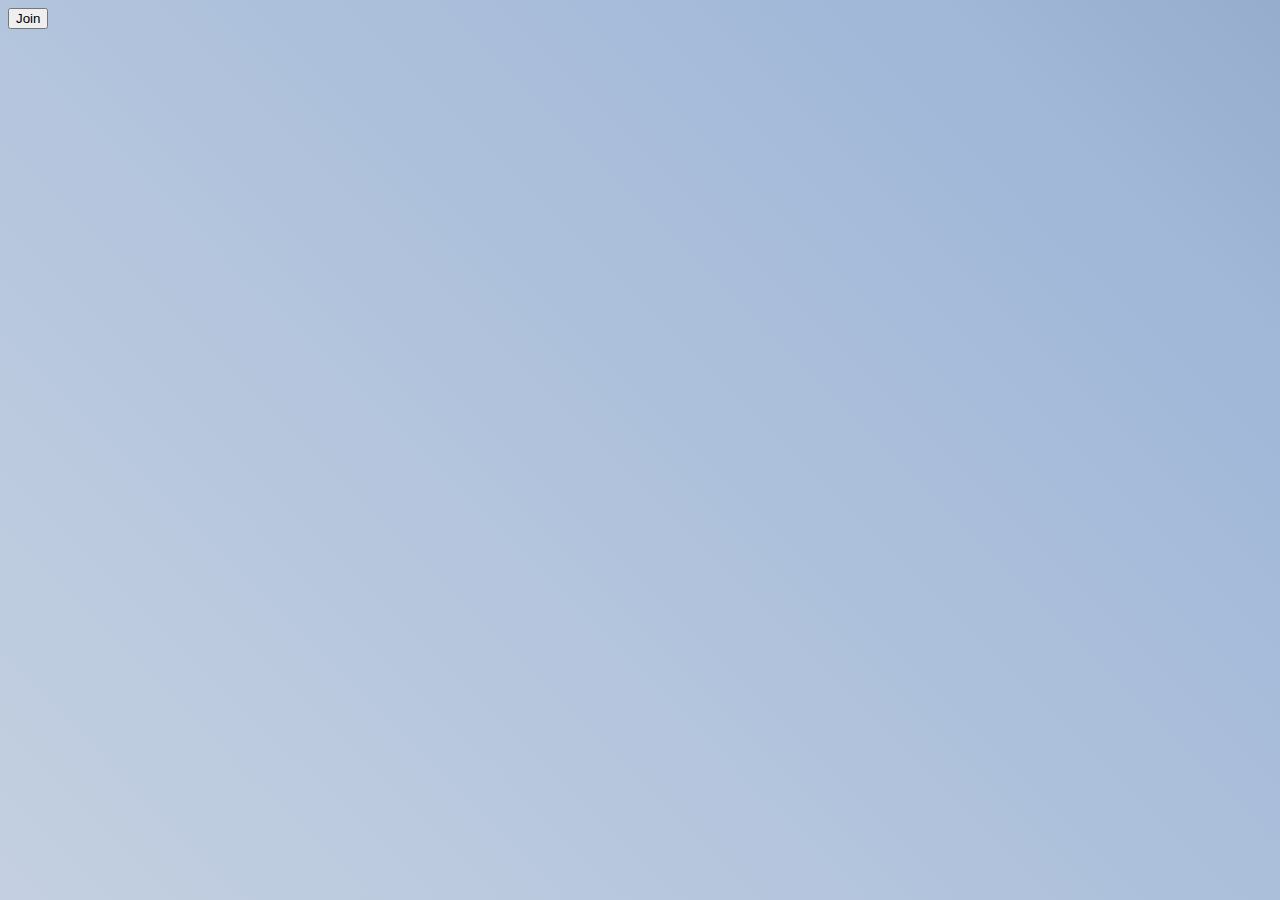
==== TheInterview.html @ ba68e3eb "work in progress" ====
<!DOCTYPE html>
<html>
<head>
	<title>TheInterview</title>
	<link rel="stylesheet" type="text/css" href="Join.css">
</head>
<body>
	<form>
		<button type="submit" class="btn btn-greyscale join ng-binding" blocking="" data-functional-selector="join-button-game-pin">            Join          </button>
	</form>
</body>
</html>
---- Join.css ----
html {
	height: 100%;
	width: 100%;
	background: linear-gradient(45deg, #CACFD6, #D5DCE5, #A0B7D8, #506075, #182333);
	background-size: 500% 500%; 
	-webkit-animation: Gradient 10s ease infinite;
	animation: Gradient 10s ease infinite;
}

@-webkit-keyframes Gradient {
	0% {background-position: 0% 50%}
	50% {background-position: 100% 50%}
	100% {background-position: 0% 50%}
}

@keyframes Gradient {
	0% {background-position: 0% 50%}
	50% {background-position: 100% 50%}
	100% {background-position: 0% 50%}
}
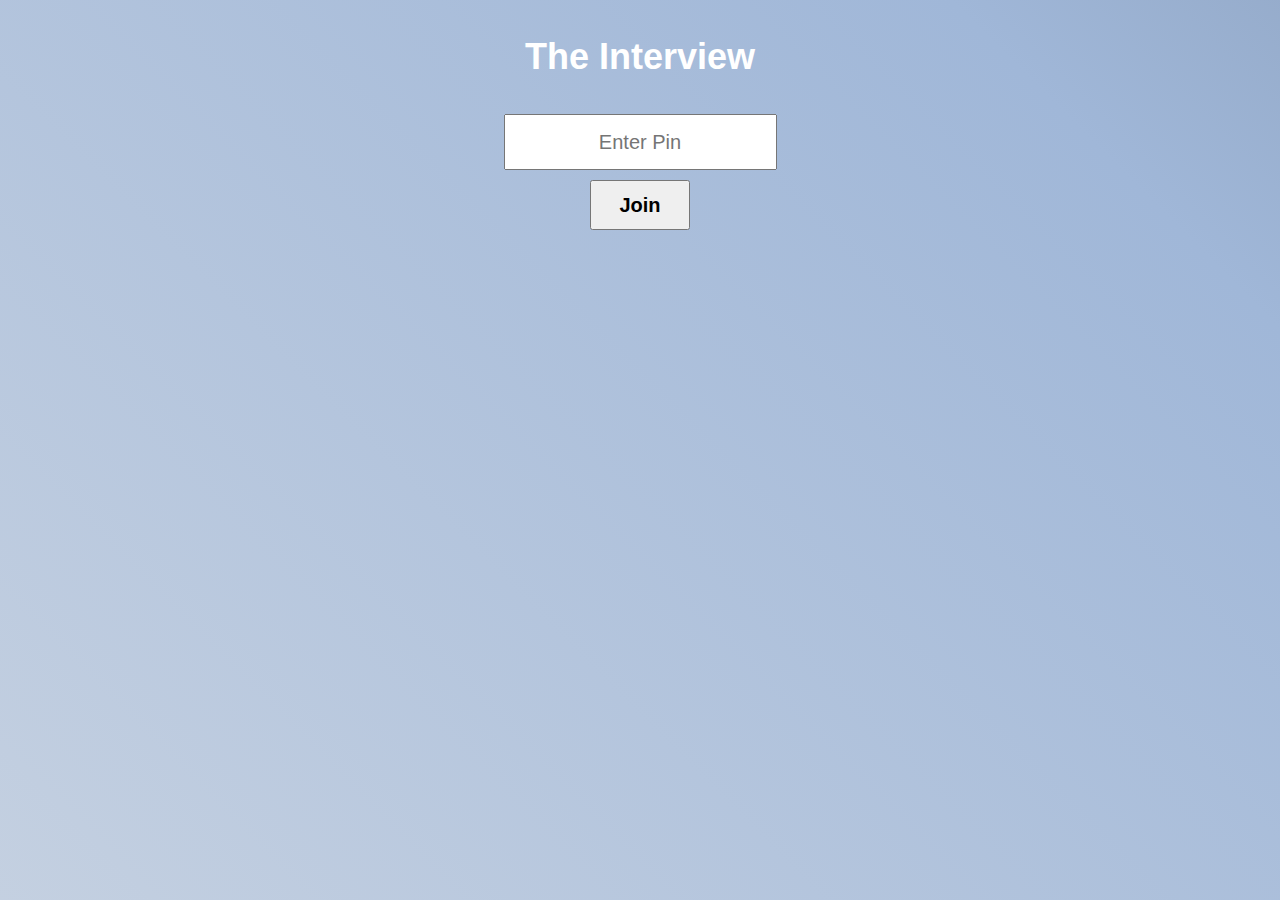
==== commit 40ad2529: "Rename Join-TheInterview.html to TheInterview.html" ====
--- a/TheInterview.html
+++ b/TheInterview.html
@@ -1,12 +1,14 @@
-<!DOCTYPE html>
-<html>
-<head>
-	<title>TheInterview</title>
-	<link rel="stylesheet" type="text/css" href="Join.css">
-</head>
-<body>
-	<form>
-		<button type="submit" class="btn btn-greyscale join ng-binding" blocking="" data-functional-selector="join-button-game-pin">            Join          </button>
-	</form>
-</body>
-</html>+<!DOCTYPE html>
+<html>
+<head>
+	<title>Join-TheInterview</title>
+	<link rel="stylesheet" type="text/css" href="Join.css">
+</head>
+<body>
+	<p id=opstatement>The Interview</p>
+	<form>
+		<input  class=pin placeholder="Enter Pin" pattern="[0-9]*" inputmode="numeric" maxlength= "6"></input><br>
+		<button type="submit" class="joinbtn" blocking="" data-functional-selector="join-button-game-pin"><a href="../Staff/Staff.html">Join</a></button>
+	</form>
+</body>
+</html>
--- a/Join.css
+++ b/Join.css
@@ -1,20 +1,58 @@
-html {
-	height: 100%;
-	width: 100%;
-	background: linear-gradient(45deg, #CACFD6, #D5DCE5, #A0B7D8, #506075, #182333);
-	background-size: 500% 500%; 
-	-webkit-animation: Gradient 10s ease infinite;
-	animation: Gradient 10s ease infinite;
-}
-
-@-webkit-keyframes Gradient {
-	0% {background-position: 0% 50%}
-	50% {background-position: 100% 50%}
-	100% {background-position: 0% 50%}
-}
-
-@keyframes Gradient {
-	0% {background-position: 0% 50%}
-	50% {background-position: 100% 50%}
-	100% {background-position: 0% 50%}
-}+html {
+	height: 100%;
+	width: 100%;
+	background: linear-gradient(45deg, #CACFD6, #D5DCE5, #A0B7D8, #506075, #182333);
+	background-size: 500% 500%;
+	-webkit-animation: Gradient 10s ease infinite;
+	animation: Gradient 10s ease infinite;
+}
+
+@-webkit-keyframes Gradient {
+	0% {background-position: 0% 50%}
+	50% {background-position: 100% 50%}
+	100% {background-position: 0% 50%}
+}
+
+@keyframes Gradient {
+	0% {background-position: 0% 50%}
+	50% {background-position: 100% 50%}
+	100% {background-position: 0% 50%}
+}
+
+body {
+	text-align: center;
+}
+
+.pin {
+	text-align: center;
+	font-family: helvetica;
+	height: 50px;
+	line-height: 50px;
+	font-size: 20px;
+	margin-bottom: 10px;
+}
+
+.joinbtn {
+	min-width: 100px;
+	height: 50px;
+	cursor: pointer;
+	font-size: 20px;
+	font-weight: 700;
+	margin: auto;
+	vertical-align: middle;
+}
+
+#opstatement {
+	font-family: helvetica;
+	font-size: 36px;
+	font-weight: 700;
+	color: white;
+	margin-left: auto;
+	margin-right: auto;
+}
+
+a:link, a:visited
+{
+	text-decoration: none;
+	color: black;
+}
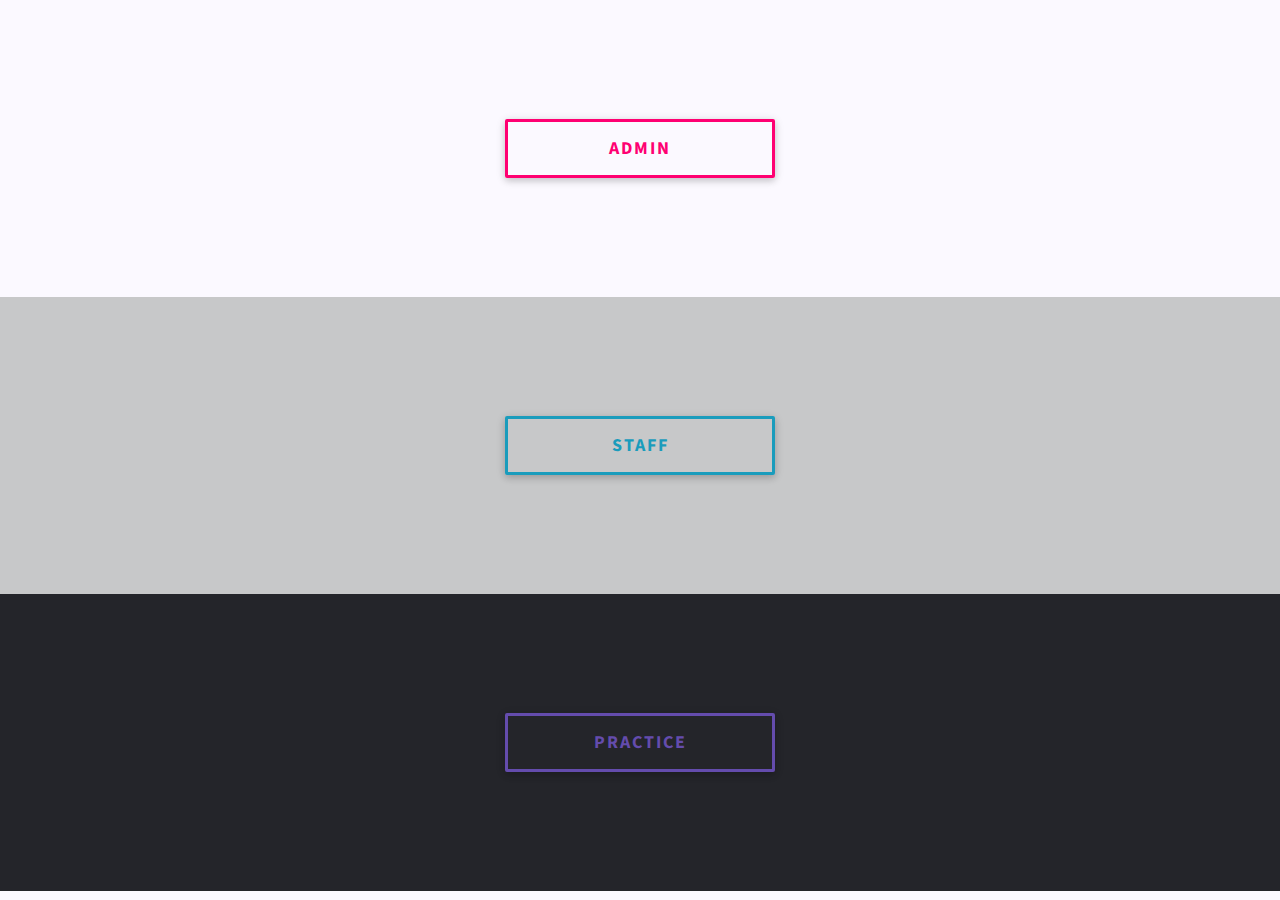
==== commit 0cbe938d: "Add files via upload" ====
--- a/TheInterview.html
+++ b/TheInterview.html
@@ -1,14 +1,20 @@
 <!DOCTYPE html>
-<html>
+<html lang="en">
 <head>
-	<title>Join-TheInterview</title>
-	<link rel="stylesheet" type="text/css" href="Join.css">
+	<meta charset="UTF-8">
+	<title>Document</title>
+	<link rel="stylesheet" type="text/css" href="TheInterview.css">
 </head>
 <body>
-	<p id=opstatement>The Interview</p>
-	<form>
-		<input  class=pin placeholder="Enter Pin" pattern="[0-9]*" inputmode="numeric" maxlength= "6"></input><br>
-		<button type="submit" class="joinbtn" blocking="" data-functional-selector="join-button-game-pin"><a href="../Staff/Staff.html">Join</a></button>
-	</form>
+	<div class="flex">
+  <a href="Admin/FloorPlan/FloorPlan.html" class="bttn">Admin</a>
+</div>
+<div class="flex medium">
+  <a href="Join/Join.html" class="bttn-medium">Staff</a>
+</div>
+<div class="flex dark">
+  <a href="Practice/Practice.html" class="bttn-dark">Practice</a>
+</div>
 </body>
 </html>
+
--- a/TheInterview.css
+++ b/TheInterview.css
@@ -0,0 +1,189 @@
+@import "https://fonts.googleapis.com/css?family=Source+Sans+Pro:700";
+*, *::before, *::after {
+  -webkit-box-sizing: border-box;
+  -moz-box-sizing: border-box;
+  box-sizing: border-box;
+}
+html, body {
+  height: 100%;
+  width: 100%;
+}
+body {
+  padding: 0px;
+  margin: 0;
+  font-family: "Source Sans Pro", sans-serif;
+  background: #fbf9ff;
+  -webkit-font-smoothing: antialiased;
+}
+.dark {
+  background: #24252a;
+}
+.medium {
+  background: #c7c8c9;
+}
+.flex {
+  min-height: 33vh;
+  display: flex;
+  align-items: center;
+  justify-content: center;
+}
+a.bttn {
+  color: #ff0072;
+  text-decoration: none;
+  -webkit-transition: 0.3s all ease;
+  transition: 0.3s ease all;
+}
+a.bttn:hover {
+  color: #fff;
+}
+a.bttn:focus {
+  color: #fff;
+}
+a.bttn-dark {
+  color: #644cad;
+  text-decoration: none;
+  -webkit-transition: 0.3s all ease;
+  transition: 0.3s ease all;
+}
+a.bttn-dark:hover {
+  color: #fff;
+}
+a.bttn-dark:focus {
+  color: #fff;
+}
+a.bttn-medium {
+  color: #1a9cbc;
+  text-decoration: none;
+  -webkit-transition: 0.3s all ease;
+  transition: 0.3s ease all;
+}
+a.bttn-medium:hover {
+  color: #fff;
+}
+a.bttn-medium:focus {
+  color: #fff;
+}
+.bttn {
+  font-size: 18px;
+  letter-spacing: 2px;
+  text-transform: uppercase;
+  display: inline-block;
+  text-align: center;
+  width: 270px;
+  font-weight: bold;
+  padding: 14px 0px;
+  border: 3px solid #ff0072;
+  border-radius: 2px;
+  position: relative;
+  box-shadow: 0 2px 10px rgba(0, 0, 0, 0.16), 0 3px 6px rgba(0, 0, 0, 0.1);
+}
+.bttn:before {
+  -webkit-transition: 0.5s all ease;
+  transition: 0.5s all ease;
+  position: absolute;
+  top: 0;
+  left: 50%;
+  right: 50%;
+  bottom: 0;
+  opacity: 0;
+  content: "";
+  background-color: #ff0072;
+  z-index: -2;
+}
+.bttn:hover:before {
+  -webkit-transition: 0.5s all ease;
+  transition: 0.5s all ease;
+  left: 0;
+  right: 0;
+  opacity: 1;
+}
+.bttn:focus:before {
+  transition: 0.5s all ease;
+  left: 0;
+  right: 0;
+  opacity: 1;
+}
+.bttn-dark {
+  font-size: 18px;
+  letter-spacing: 2px;
+  text-transform: uppercase;
+  display: inline-block;
+  text-align: center;
+  width: 270px;
+  font-weight: bold;
+  padding: 14px 0px;
+  border: 3px solid #644cad;
+  border-radius: 2px;
+  position: relative;
+  box-shadow: 0 2px 10px rgba(0, 0, 0, 0.16), 0 3px 6px rgba(0, 0, 0, 0.1);
+  z-index: 2;
+}
+.bttn-dark:before {
+  -webkit-transition: 0.5s all ease;
+  transition: 0.5s all ease;
+  position: absolute;
+  top: 0;
+  left: 50%;
+  right: 50%;
+  bottom: 0;
+  opacity: 0;
+  content: "";
+  background-color: #644cad;
+  z-index: -1;
+}
+.bttn-dark:hover:before {
+  -webkit-transition: 0.5s all ease;
+  transition: 0.5s all ease;
+  left: 0;
+  right: 0;
+  opacity: 1;
+}
+.bttn-dark:focus:before {
+  -webkit-transition: 0.5s all ease;
+  transition: 0.5s all ease;
+  left: 0;
+  right: 0;
+  opacity: 1;
+}
+.bttn-medium {
+  font-size: 18px;
+  letter-spacing: 2px;
+  text-transform: uppercase;
+  display: inline-block;
+  text-align: center;
+  width: 270px;
+  font-weight: bold;
+  padding: 14px 0px;
+  border: 3px solid #1a9cbc;
+  border-radius: 2px;
+  position: relative;
+  box-shadow: 0 2px 10px rgba(0, 0, 0, 0.16), 0 3px 6px rgba(0, 0, 0, 0.1);
+  z-index: 2;
+}
+.bttn-medium:before {
+  -webkit-transition: 0.5s all ease;
+  transition: 0.5s all ease;
+  position: absolute;
+  top: 0;
+  left: 50%;
+  right: 50%;
+  bottom: 0;
+  opacity: 0;
+  content: "";
+  background-color: #1a9cbc;
+  z-index: -1;
+}
+.bttn-medium:hover:before {
+  -webkit-transition: 0.5s all ease;
+  transition: 0.5s all ease;
+  left: 0;
+  right: 0;
+  opacity: 1;
+}
+.bttn-medium:focus:before {
+  -webkit-transition: 0.5s all ease;
+  transition: 0.5s all ease;
+  left: 0;
+  right: 0;
+  opacity: 1;
+}
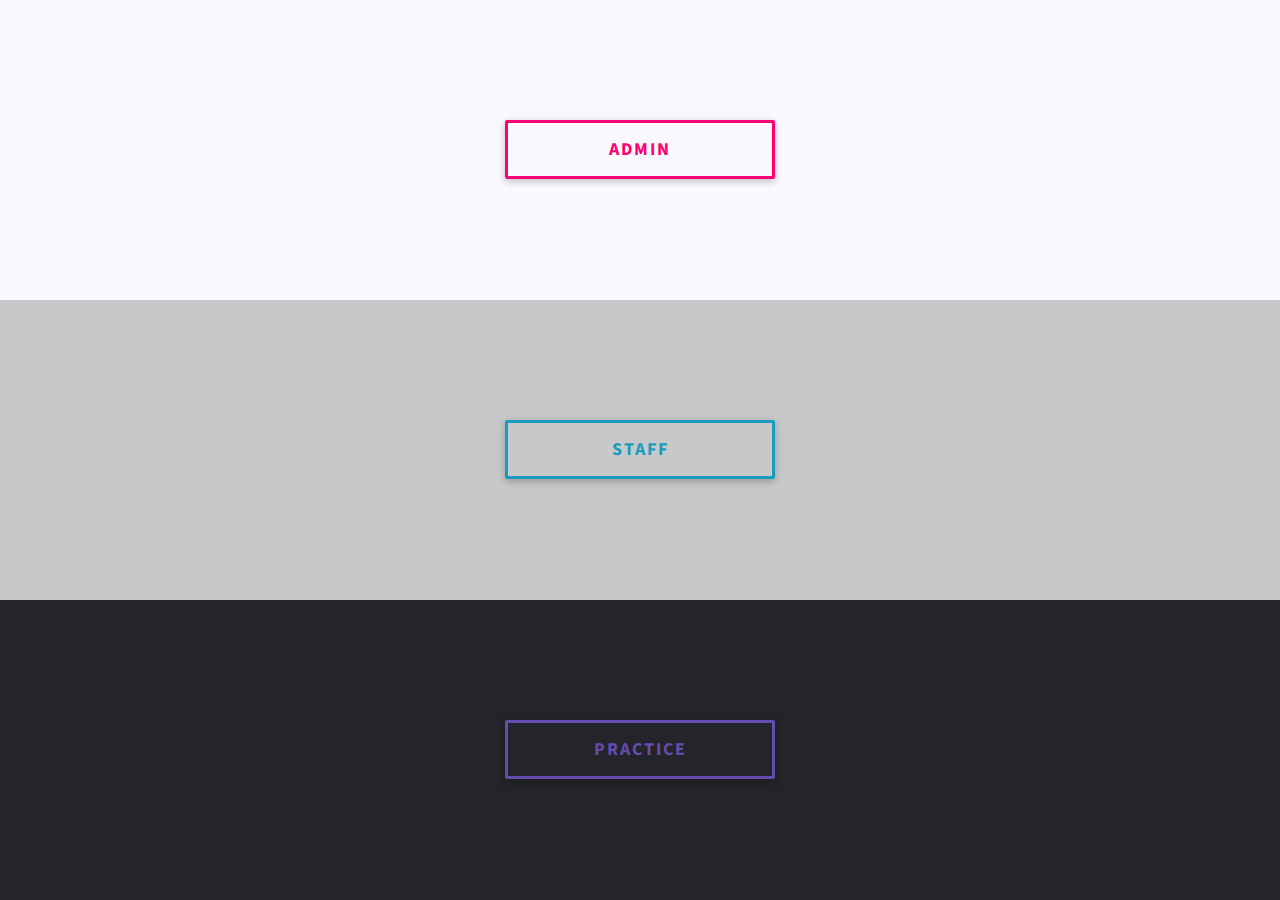
==== commit 754265c0: "Update TheInterview.html" ====
--- a/TheInterview.html
+++ b/TheInterview.html
@@ -7,7 +7,7 @@
 </head>
 <body>
 	<div class="flex">
-  <a href="Admin/FloorPlan/FloorPlan.html" class="bttn">Admin</a>
+  <a href="Admin/Admin.html" class="bttn">Admin</a>
 </div>
 <div class="flex medium">
   <a href="Join/Join.html" class="bttn-medium">Staff</a>
--- a/TheInterview.css
+++ b/TheInterview.css
@@ -22,7 +22,7 @@
   background: #c7c8c9;
 }
 .flex {
-  min-height: 33vh;
+  min-height: 33.33vh;
   display: flex;
   align-items: center;
   justify-content: center;
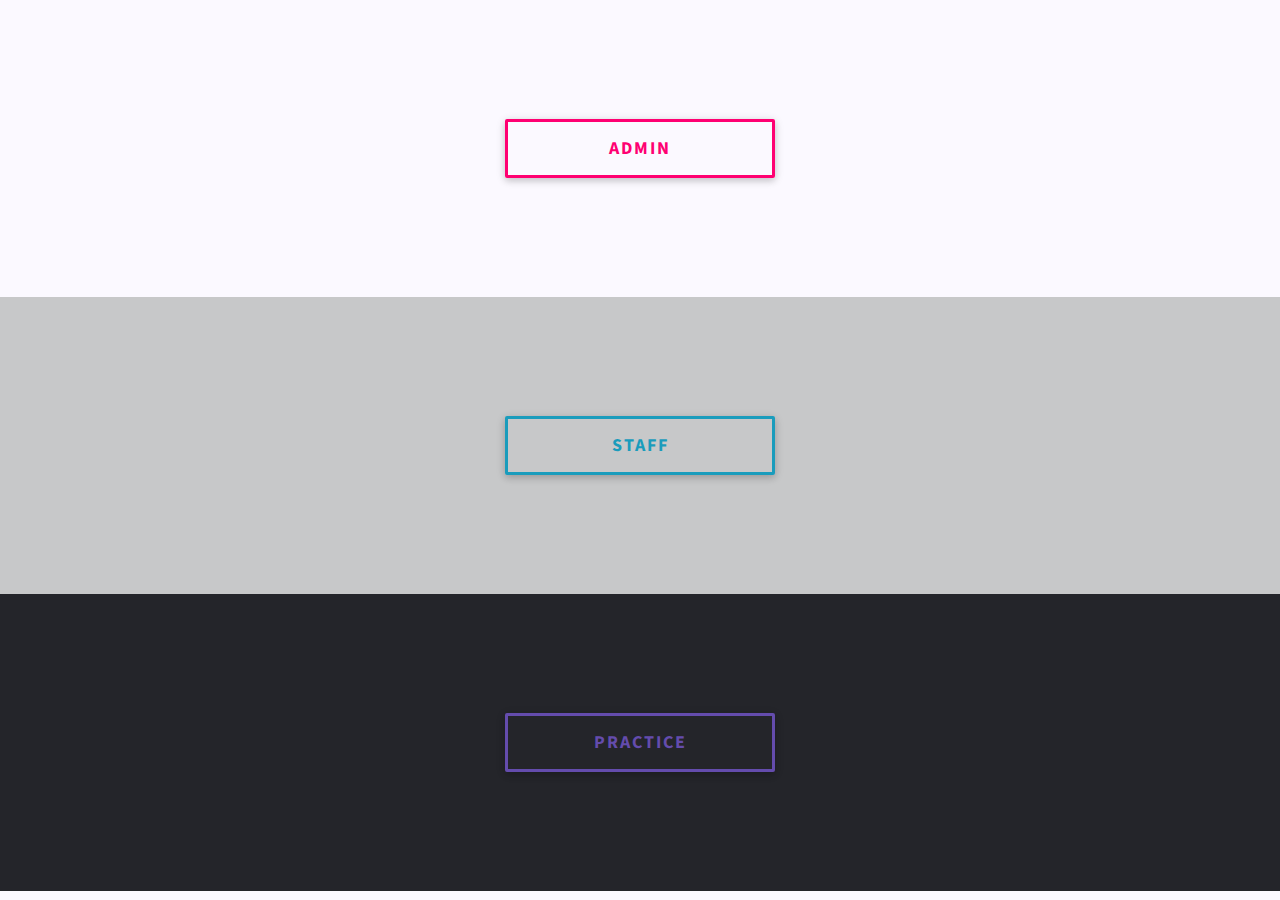
==== commit 0d29490d: "Add files via upload" ====
--- a/TheInterview.html
+++ b/TheInterview.html
@@ -7,7 +7,7 @@
 </head>
 <body>
 	<div class="flex">
-  <a href="Admin/Admin.html" class="bttn">Admin</a>
+  <a href="Admin/FloorPlan/FloorPlan.html" class="bttn">Admin</a>
 </div>
 <div class="flex medium">
   <a href="Join/Join.html" class="bttn-medium">Staff</a>
--- a/TheInterview.css
+++ b/TheInterview.css
@@ -22,7 +22,7 @@
   background: #c7c8c9;
 }
 .flex {
-  min-height: 33.33vh;
+  min-height: 33vh;
   display: flex;
   align-items: center;
   justify-content: center;
